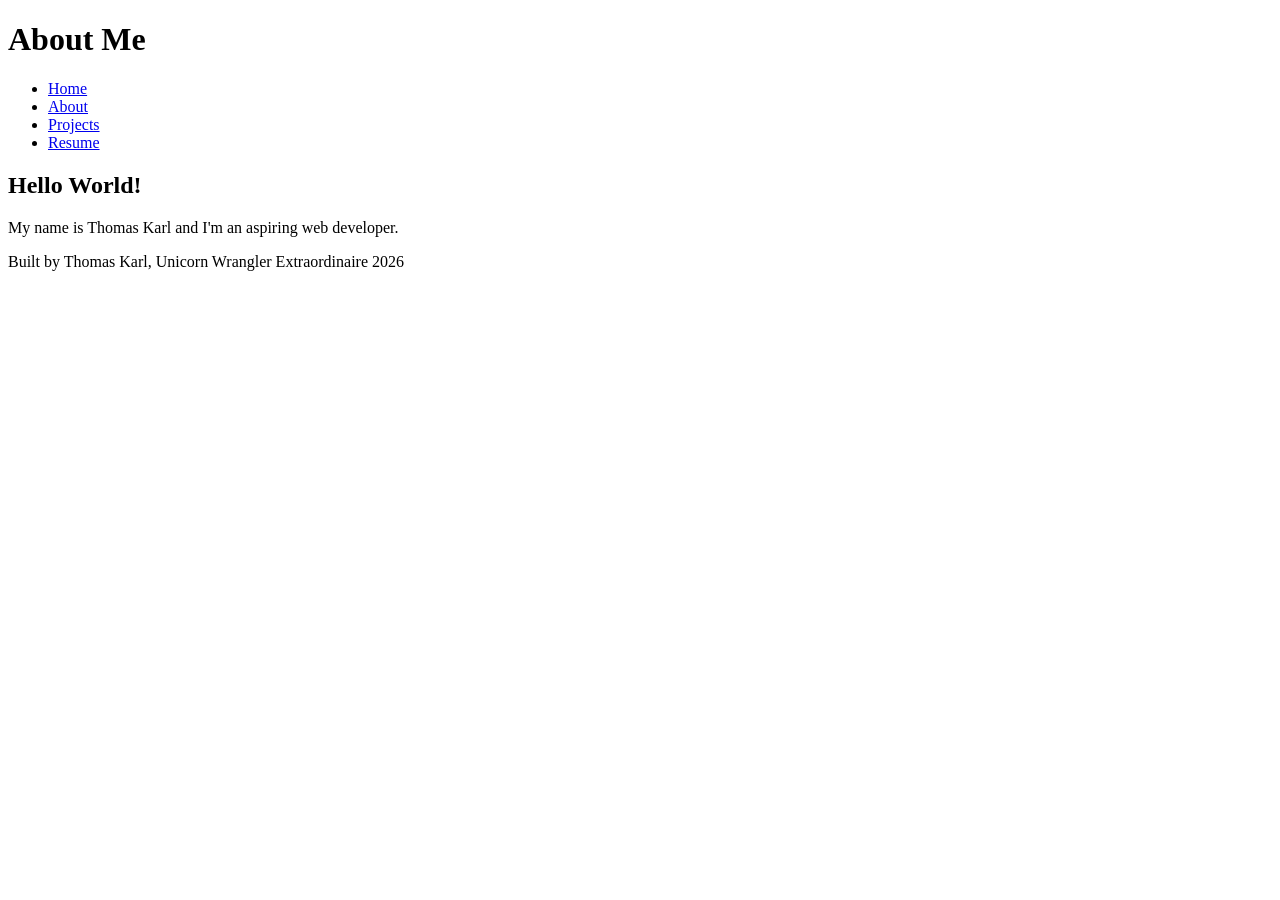
==== about.html @ d9cf42e9 "html basics all the content necessary for the code-along" ====
<!DOCTYPE html>
<html lang="en">
<head>
    <meta charset="UTF-8">
    <meta name="viewport" content="width=device-width, initial-scale=1.0">
    <title>About Thomas Karl</title>
</head>
<body>
    <header>
        <h1>About Me</h1>
    </header>
    <nav>
        <ul>
            <li><a href="index.html">Home</a></li>
            <li><a href="about.html">About</a></li>
            <li><a href="projects.html">Projects</a></li>
            <li><a href="resume.html">Resume</a></li>
        </ul>
    </nav>
    <main>
        <h2>Hello World!</h2>
        <p>My name is Thomas Karl and I'm an aspiring web developer.</p>
    </main>
    <footer>
        <p>Built by Thomas Karl, Unicorn Wrangler Extraordinaire 2026</p>
    </footer>
</body>
</html>
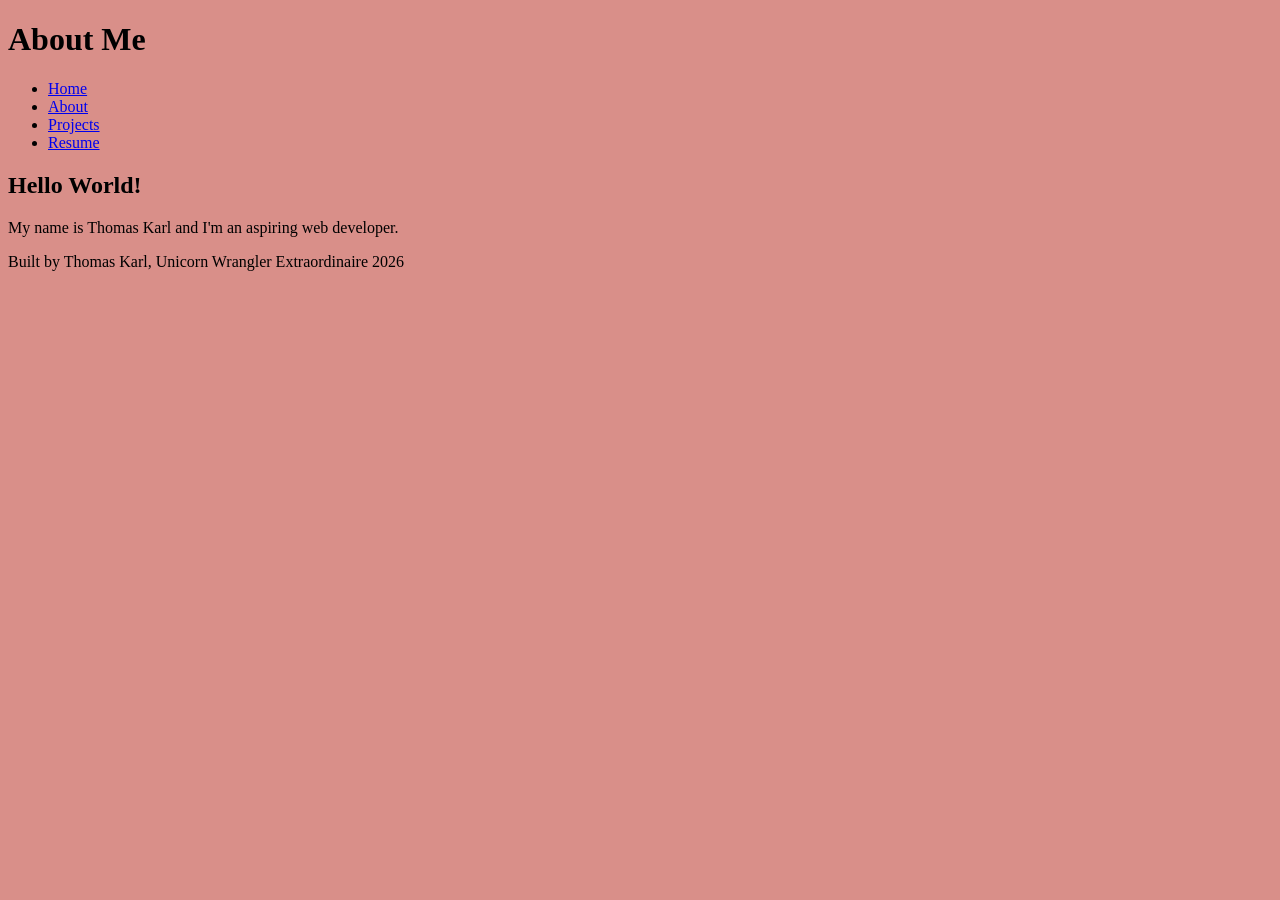
==== commit 08441595: "started CSS and updated README added style links to all the html files." ====
--- a/about.html
+++ b/about.html
@@ -3,6 +3,7 @@
 <head>
     <meta charset="UTF-8">
     <meta name="viewport" content="width=device-width, initial-scale=1.0">
+    <link rel="stylesheet" href="styles.css">
     <title>About Thomas Karl</title>
 </head>
 <body>
--- a/styles.css
+++ b/styles.css
@@ -0,0 +1,13 @@
+/* CSS by Thomas Karl */
+/* Color Pallet
+mid-green: #025940
+deep-green: #112619
+mid-brown: #8C4E03
+reddish-brown: #8C4D3F
+dusty-rose: #D98F89
+*/
+
+/* GLOBAL STYLES - MOBILE FIRST */
+body {
+    background-color: #D98F89;
+}
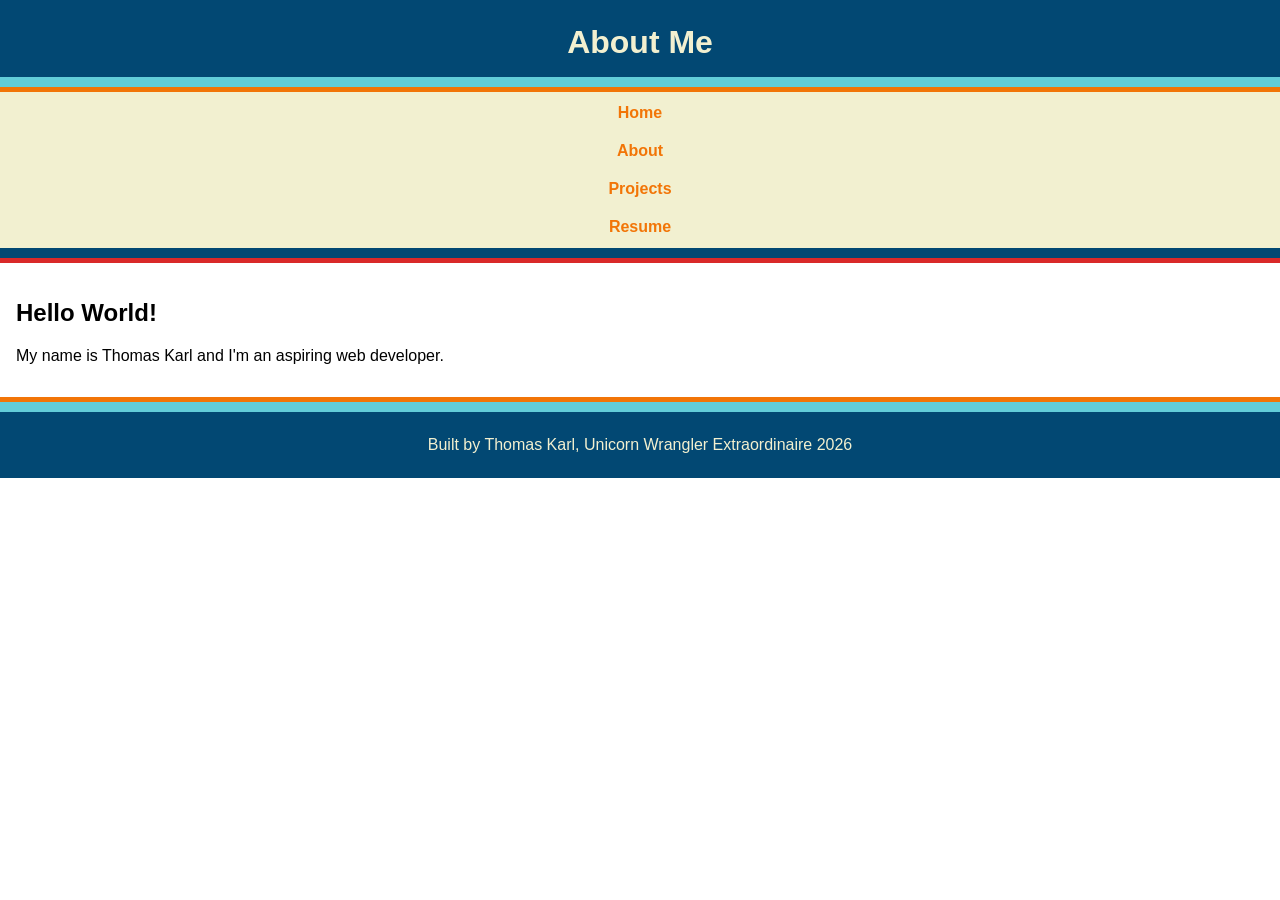
==== commit 7835d63c: "set up initial CSS changed color pallet and started CSS" ====
--- a/about.html
+++ b/about.html
@@ -4,7 +4,7 @@
     <meta charset="UTF-8">
     <meta name="viewport" content="width=device-width, initial-scale=1.0">
     <link rel="stylesheet" href="styles.css">
-    <title>About Thomas Karl</title>
+    <title>About- Thomas Karl</title>
 </head>
 <body>
     <header>
--- a/styles.css
+++ b/styles.css
@@ -1,13 +1,95 @@
 /* CSS by Thomas Karl */
 /* Color Pallet
-mid-green: #025940
-deep-green: #112619
-mid-brown: #8C4E03
-reddish-brown: #8C4D3F
-dusty-rose: #D98F89
+dark-blue: #024873
+light-blue: #62CDD9
+cream: #F2F0D0
+mid-orange: #F27507
+mid-red: #D92929
 */
 
 /* GLOBAL STYLES - MOBILE FIRST */
 body {
-    background-color: #D98F89;
+    font-family: "Helvetica", "Arial", sans-serif;
+    margin: 0;
+    background-color: white;
+    color: black;
+    display: grid;
+    grid-template-columns: 1fr;
+}
+
+header {
+    font-family: "Verdana", "Arial", sans-serif;
+    background-color: #024873;
+    color: #F2F0D0;
+    text-align: center;
+    padding: 0.5rem;
+    border-bottom: 10px solid #62CDD9;
+}
+
+header h1 {
+    margin: 1rem 0 0.5rem 0;
+}
+
+header p {
+    margin-top: 0.5rem;
+    color: #62CDD9;
+    font-size: 1.25rem;
+}
+
+nav {
+    background-color: #F2F0D0;    
+    border-top: 5px solid #F27507;
+    border-bottom: 10px solid #024873;
+}
+
+nav ul {
+    list-style: none;
+    margin: 0;
+    padding: 0;
+}
+
+nav a {
+    padding: 0.5rem;
+    margin: .25rem;
+}
+
+main {
+    padding: 1rem;
+    border-top: 5px solid #D92929;
+    border-bottom: 5px solid #F27507;
+}
+
+a {
+    display: block;
+    background-color: #F2F0D0;
+    color: #F27507;
+    padding: 1rem;
+    text-decoration: none;
+    text-align: center;
+    font-weight: bold;
+}
+
+a:hover {
+    background-color: #D92929;
+    color: #F2F0D0;
+}
+
+img {
+    display: flex;
+    margin: 0 auto;
+}
+
+section {
+    margin: 1rem 0;
+    border: 5px solid #024873;
+    padding: 1rem;
+    background-color: #62CDD9;
+}
+
+footer {
+    background-color: #024873;
+    color: #F2F0D0;
+    text-align: center;
+    padding: 0.5rem;
+    border-top: 10px solid #62CDD9;
 }
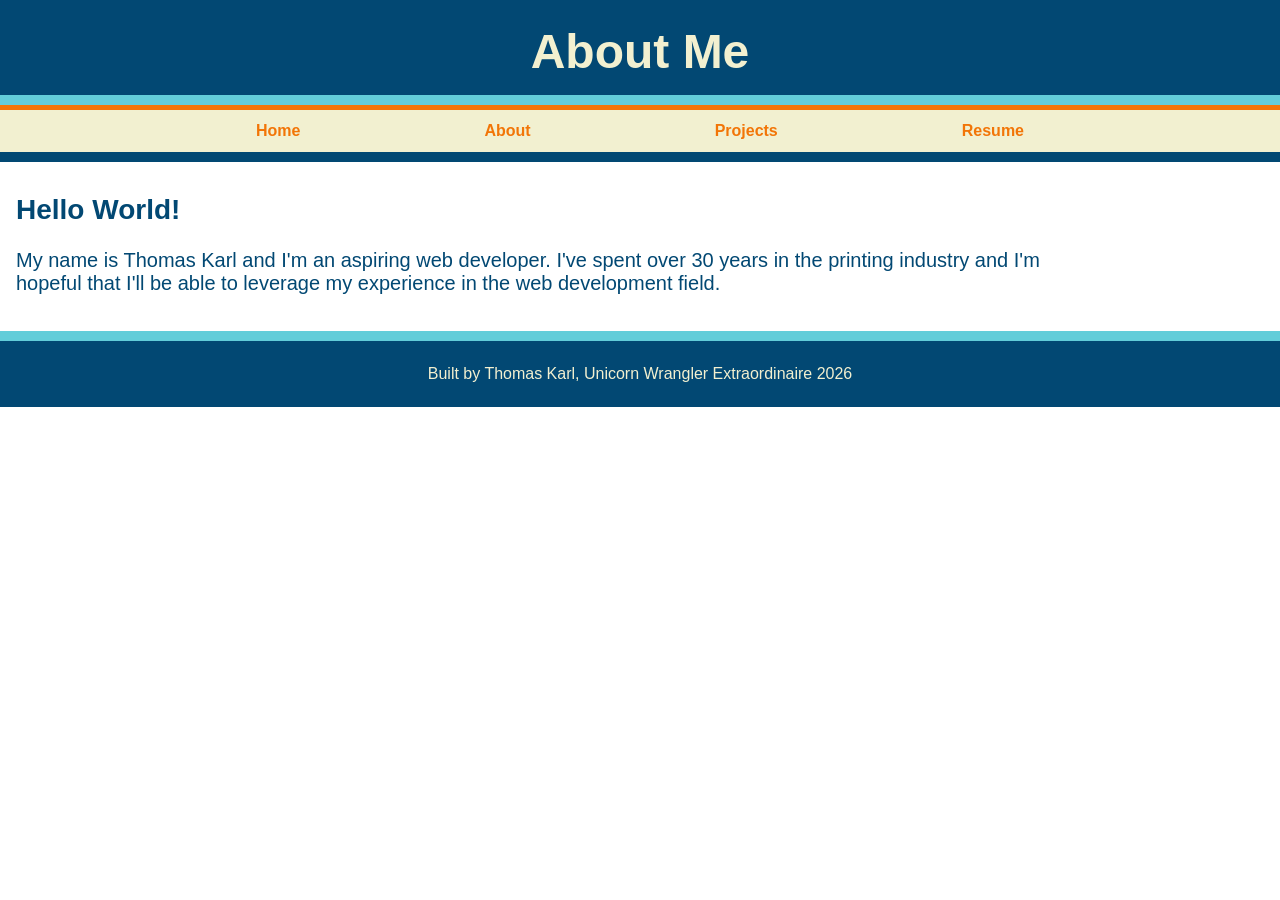
==== commit e6846c69: "finished up style 1" ====
--- a/about.html
+++ b/about.html
@@ -20,7 +20,8 @@
     </nav>
     <main>
         <h2>Hello World!</h2>
-        <p>My name is Thomas Karl and I'm an aspiring web developer.</p>
+        <p>My name is Thomas Karl and I'm an aspiring web developer. I've spent over 30 years in the printing industry and 
+            I'm hopeful that I'll be able to leverage my experience in the web development field.</p>
     </main>
     <footer>
         <p>Built by Thomas Karl, Unicorn Wrangler Extraordinaire 2026</p>
--- a/styles.css
+++ b/styles.css
@@ -37,7 +37,7 @@
 }
 
 nav {
-    background-color: #F2F0D0;    
+    background-color: #F2F0D0;
     border-top: 5px solid #F27507;
     border-bottom: 10px solid #024873;
 }
@@ -53,10 +53,19 @@
     margin: .25rem;
 }
 
+main p {
+    font-size: 1.25rem;
+    color: #024873;
+}
+
 main {
     padding: 1rem;
-    border-top: 5px solid #D92929;
-    border-bottom: 5px solid #F27507;
+}
+
+main h2 {
+    margin-top: 1rem;
+    color: #024873;
+    font-size: 1.75rem;
 }
 
 a {
@@ -86,10 +95,75 @@
     background-color: #62CDD9;
 }
 
+aside {
+    margin: 0.5rem 0;
+    padding-top: .05rem;
+    padding-bottom: 0.5rem;
+    padding-right: 1rem;
+    padding-left: 1rem;
+}
+
+aside section {
+    background-color: #F2F0D0;
+    border: 3px solid #D92929;
+    padding: 1.5rem;
+}
+
+aside section a {
+    background-color: #F27507;
+    color: #F2F0D0;
+}
+
 footer {
     background-color: #024873;
     color: #F2F0D0;
     text-align: center;
     padding: 0.5rem;
     border-top: 10px solid #62CDD9;
+}
+
+/* ===== MEDIA QUERIES (Medium) ===== */
+@media (min-width: 795px) {
+    body {
+        grid-template-columns: 1fr 150px;
+    }
+
+    header, nav, footer {
+            grid-column: 1 / -1;
+        }
+
+    nav ul {
+        display: flex;
+        justify-content: center;
+        gap: 1rem;
+    }
+
+    .card-row {
+        display: flex;
+        flex-flow: row wrap;
+        gap: 1rem;
+    }
+
+    section {
+        flex: auto;
+    }
+
+    header h1 {
+        font-size: 2.5rem;
+    }
+}
+
+/* ===== MEDIA QUERIES (Large) ===== */
+@media (min-width: 1167px) {
+    body {
+        grid-template-columns: 1fr 200px;
+    }
+
+    header h1 {
+        font-size: 3rem;
+    }
+
+    nav ul {
+        gap: 10rem;
+    }
 }
